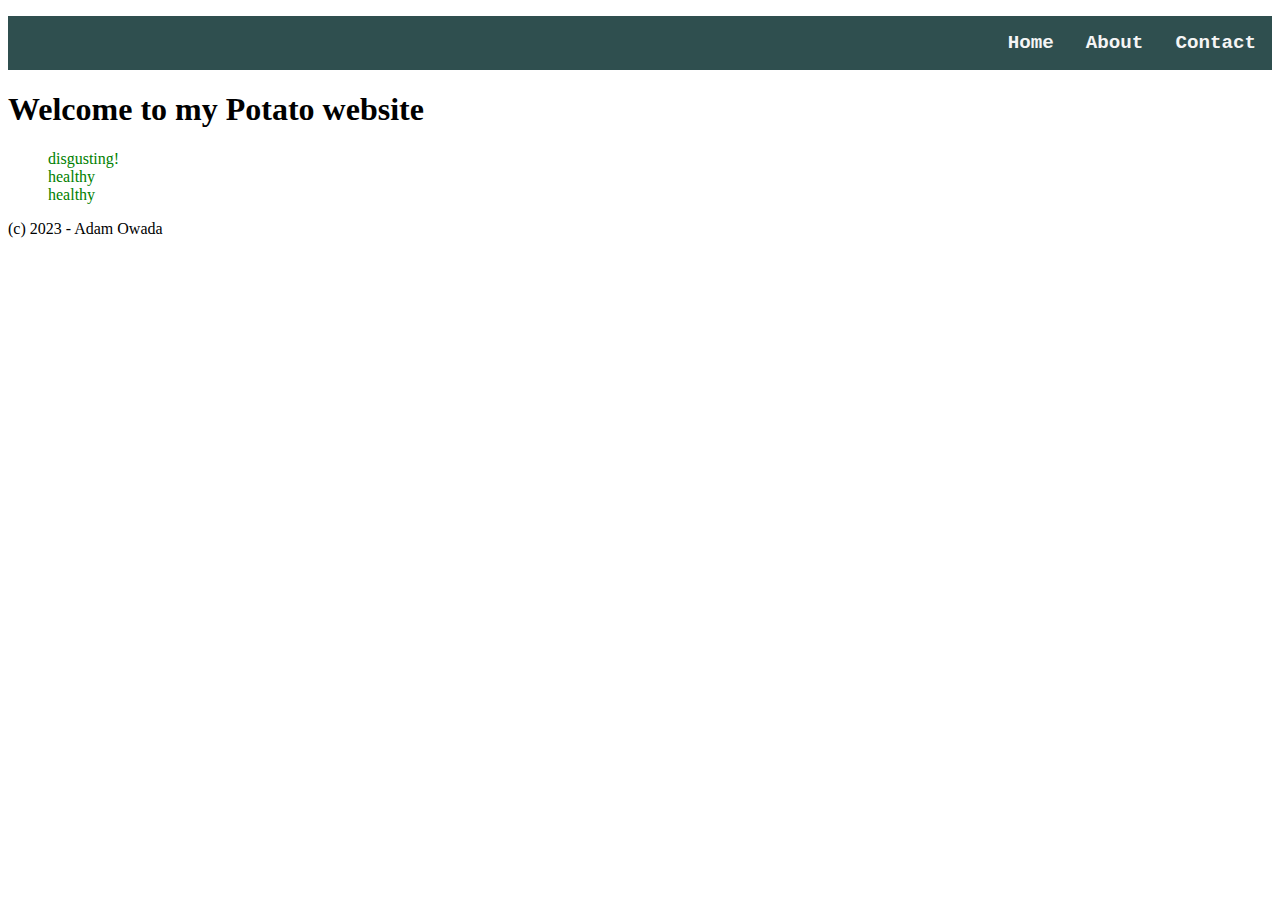
==== index.html @ ccfb84f5 "Changed potato website - updated opinion on potato taste." ====
<!DOCTYPE html>
<html lang="en">
<head>
    <meta charset="UTF-8">
    <meta http-equiv="X-UA-Compatible" content="IE=edge">
    <meta name="viewport" content="width=device-width, initial-scale=1.0">
    <link rel="stylesheet" href="css/style.css">
    <title>Document</title>
</head>
<body>
    <header>
        <ul class="navbar">
            <li><a href="#">Home</a></li>
            <li><a href="#">About</a></li>
            <li><a href="#">Contact</a></li>
        </ul>
    </header>
    <main>
        <h1>Welcome to my Potato website</h1>
        <ul>
            <li>disgusting!</li>
            <li>healthy</li>
            <li>healthy</li>
        </ul>
    </main>
    <footer>
        (c) 2023 - Adam Owada 
    </footer>
    <script src="js/app.js"></script>
</body>
</html>
---- css/style.css ----
li {
    color: green;
    list-style: none;
}

.navbar {
    display: flex;
    flex-direction: row;
    justify-content: flex-end;
    background-color: darkslategrey;
}

.navbar li{
    margin: 1rem;
}

a {
    color: whitesmoke;
    text-decoration: none;
    font-size: larger;
    font-weight: bold;
    font-family: 'Courier New', Courier, monospace;
}
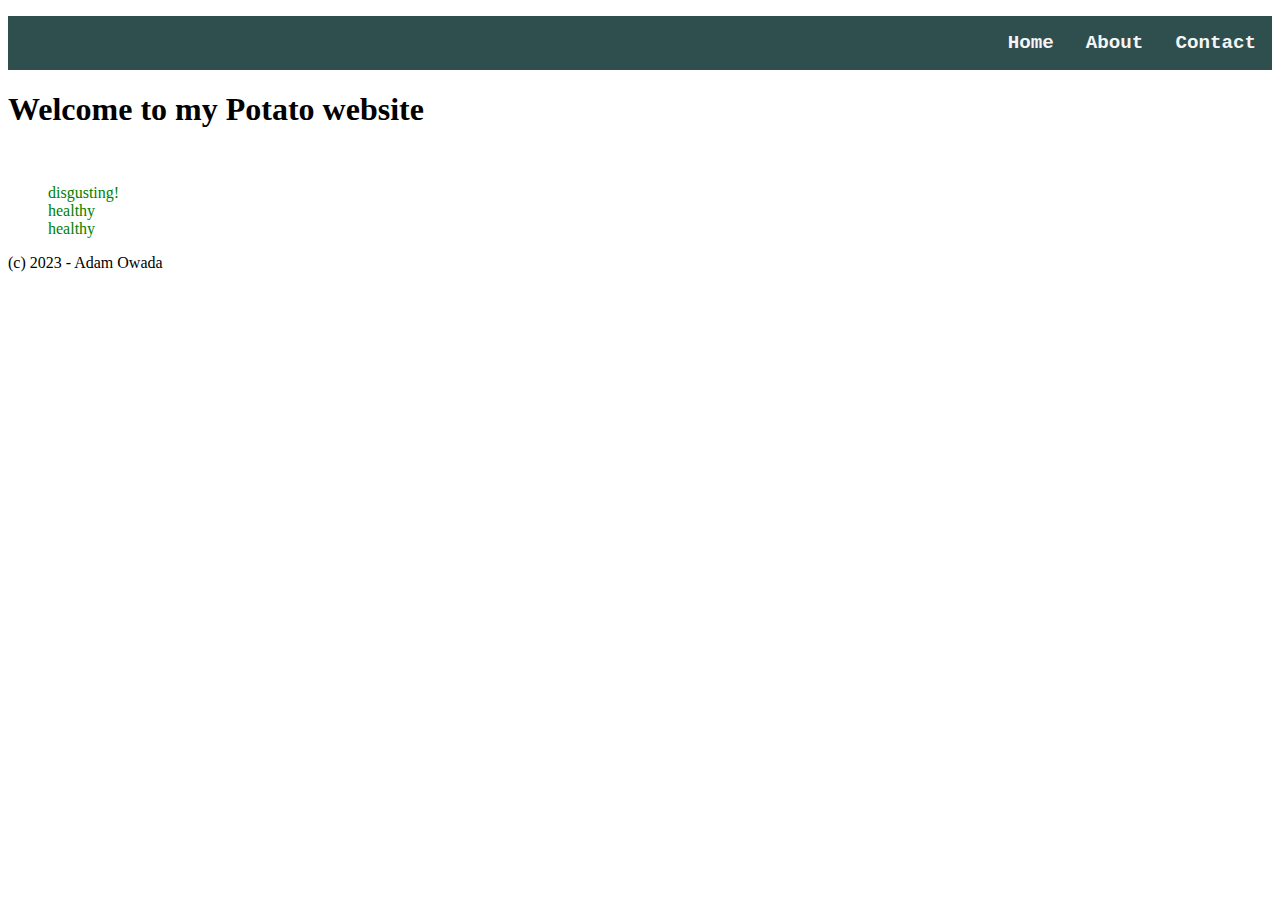
==== commit 812f8ce5: "Added image to Potato website homepage." ====
--- a/index.html
+++ b/index.html
@@ -17,6 +17,7 @@
     </header>
     <main>
         <h1>Welcome to my Potato website</h1>
+        <img src="https://images.unsplash.com/photo-1518977676601-b53f82aba655?ixlib=rb-4.0.3&ixid=MnwxMjA3fDB8MHxwaG90by1wYWdlfHx8fGVufDB8fHx8&auto=format&fit=crop&w=1170&q=80" alt="">
         <ul>
             <li>disgusting!</li>
             <li>healthy</li>
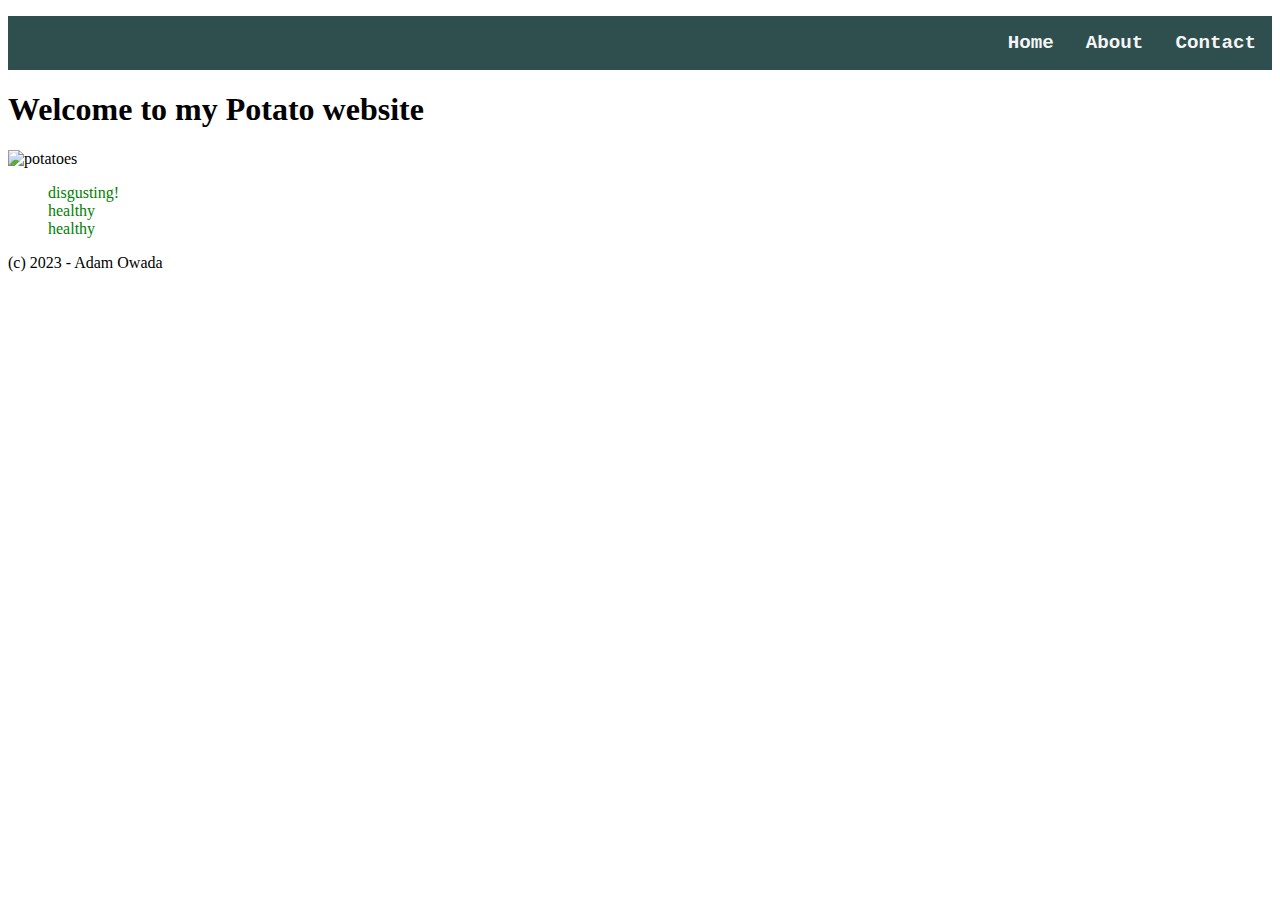
==== commit e6db2bd0: "Added max height to images and updated alt text in index.html image." ====
--- a/index.html
+++ b/index.html
@@ -17,7 +17,7 @@
     </header>
     <main>
         <h1>Welcome to my Potato website</h1>
-        <img src="https://images.unsplash.com/photo-1518977676601-b53f82aba655?ixlib=rb-4.0.3&ixid=MnwxMjA3fDB8MHxwaG90by1wYWdlfHx8fGVufDB8fHx8&auto=format&fit=crop&w=1170&q=80" alt="">
+        <img src="https://images.unsplash.com/photo-1518977676601-b53f82aba655?ixlib=rb-4.0.3&ixid=MnwxMjA3fDB8MHxwaG90by1wYWdlfHx8fGVufDB8fHx8&auto=format&fit=crop&w=1170&q=80" alt="potatoes">
         <ul>
             <li>disgusting!</li>
             <li>healthy</li>
--- a/css/style.css
+++ b/css/style.css
@@ -20,4 +20,8 @@
     font-size: larger;
     font-weight: bold;
     font-family: 'Courier New', Courier, monospace;
+}
+
+img {
+    max-height: 30%;
 }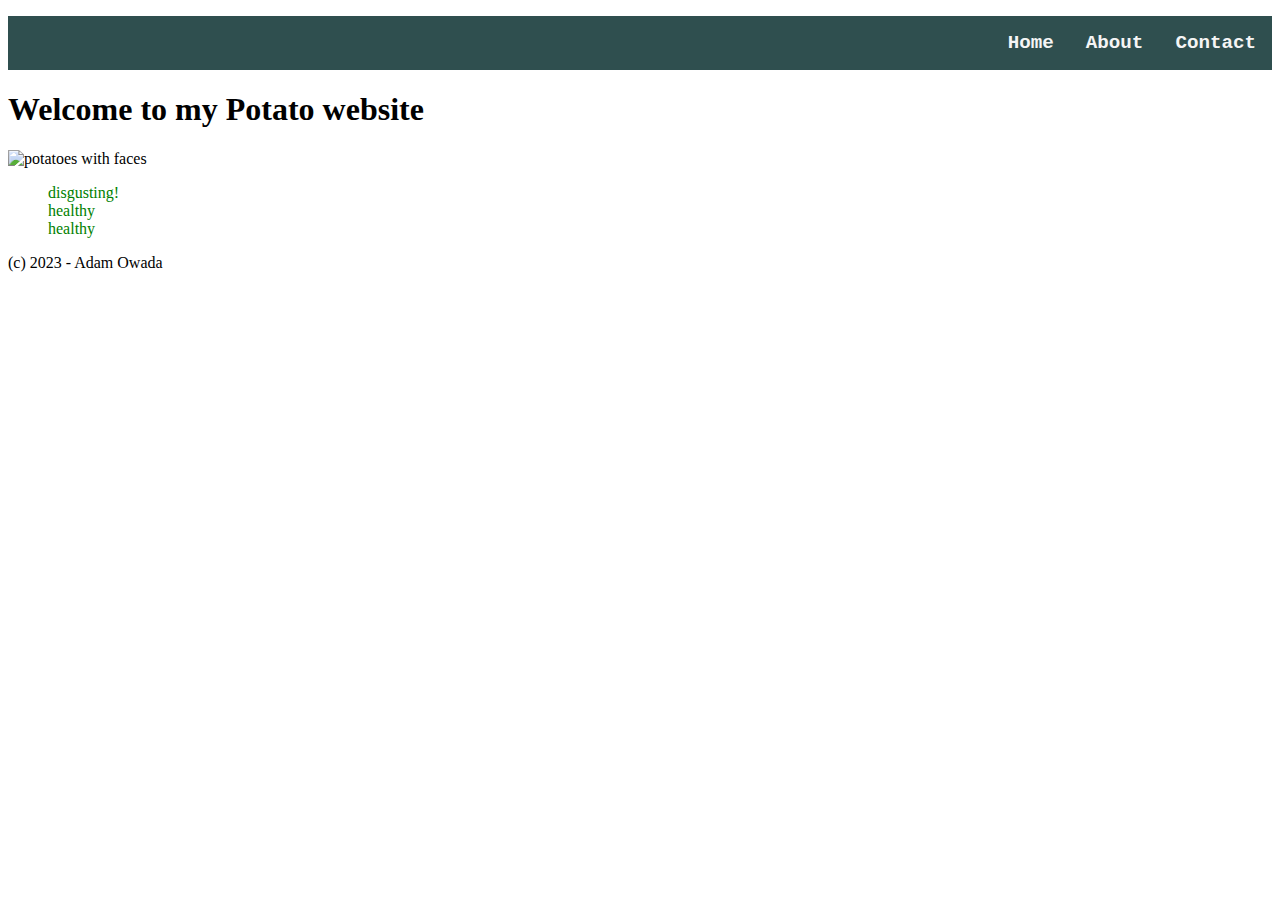
==== commit 082f5dbc: "Update CSS max-height and change potato image in index.html" ====
--- a/index.html
+++ b/index.html
@@ -17,7 +17,7 @@
     </header>
     <main>
         <h1>Welcome to my Potato website</h1>
-        <img src="https://images.unsplash.com/photo-1518977676601-b53f82aba655?ixlib=rb-4.0.3&ixid=MnwxMjA3fDB8MHxwaG90by1wYWdlfHx8fGVufDB8fHx8&auto=format&fit=crop&w=1170&q=80" alt="potatoes">
+        <img src="https://thumbs.dreamstime.com/z/funny-potato-painted-face-wooden-table-black-background-young-potatoes-cooking-184592194.jpg" alt="potatoes with faces">
         <ul>
             <li>disgusting!</li>
             <li>healthy</li>
--- a/css/style.css
+++ b/css/style.css
@@ -23,5 +23,5 @@
 }
 
 img {
-    max-height: 30%;
+    height: 10%;
 }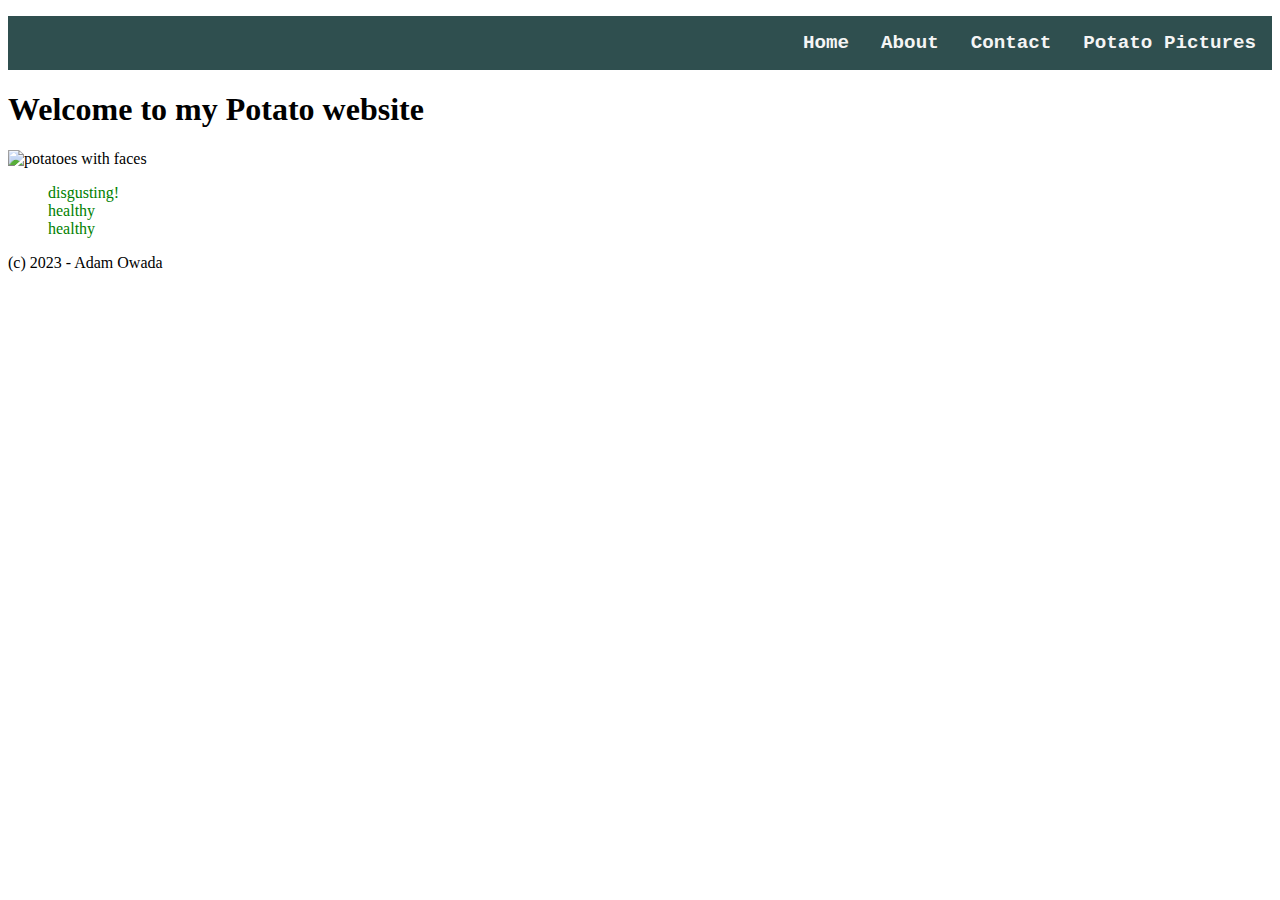
==== commit 899c736a: "Added Potato Pictures link and created new Pictures page with a potato image." ====
--- a/index.html
+++ b/index.html
@@ -13,6 +13,7 @@
             <li><a href="#">Home</a></li>
             <li><a href="#">About</a></li>
             <li><a href="#">Contact</a></li>
+            <li><a href="#">Potato Pictures</a></li>
         </ul>
     </header>
     <main>
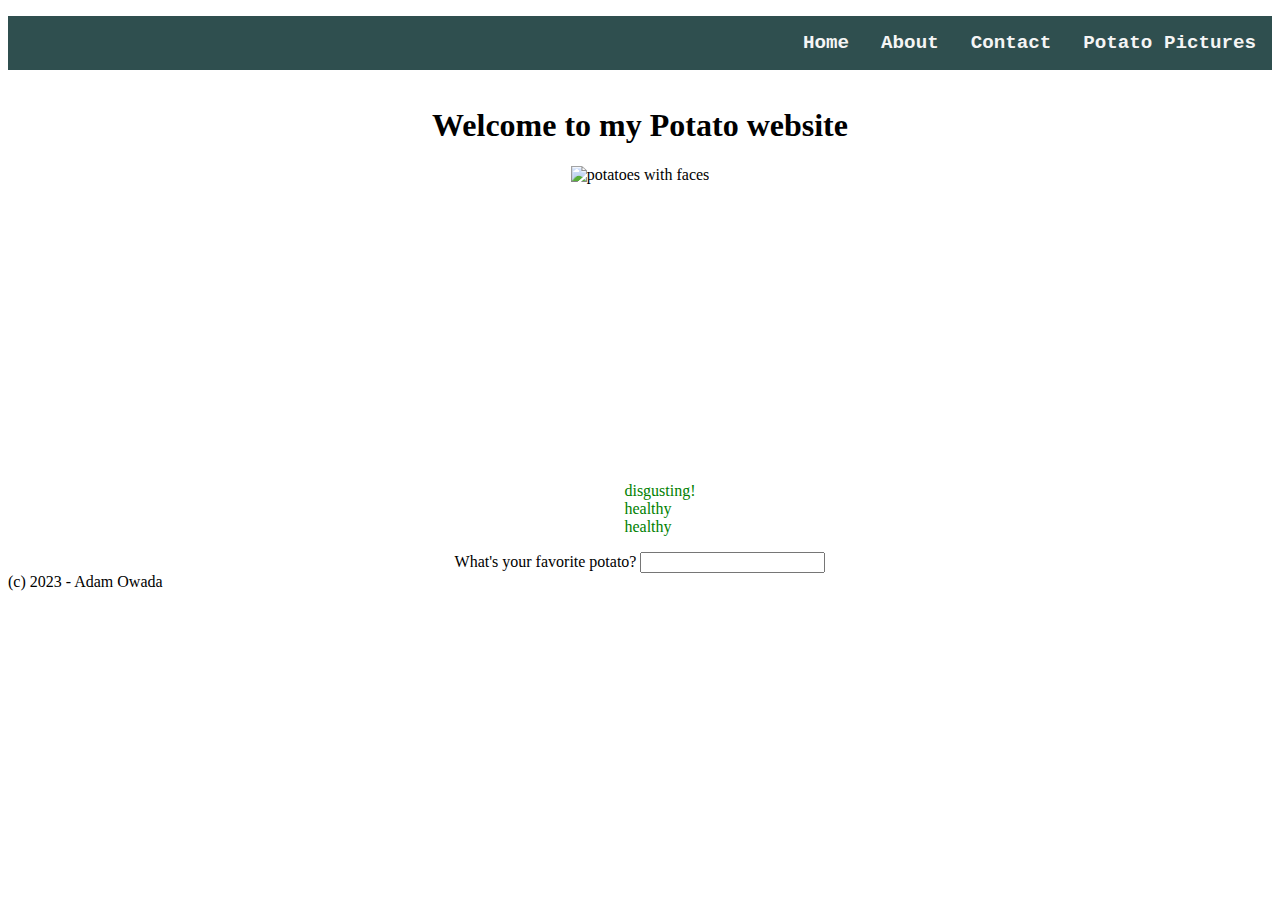
==== commit 0d5d7b11: "Add potatoes and form to homepage, update image height in CSS." ====
--- a/index.html
+++ b/index.html
@@ -13,17 +13,23 @@
             <li><a href="#">Home</a></li>
             <li><a href="#">About</a></li>
             <li><a href="#">Contact</a></li>
-            <li><a href="#">Potato Pictures</a></li>
+            <li><a href="/pictures.html">Potato Pictures</a></li>
         </ul>
     </header>
     <main>
         <h1>Welcome to my Potato website</h1>
-        <img src="https://thumbs.dreamstime.com/z/funny-potato-painted-face-wooden-table-black-background-young-potatoes-cooking-184592194.jpg" alt="potatoes with faces">
+        <img src="https://thumbs.dreamstime.com/z/funny-potato-painted-face-wooden-table-black-background-young-potatoes-cooking-184592194.jpg" alt="potatoes with faces" id="potatoes">
         <ul>
             <li>disgusting!</li>
             <li>healthy</li>
             <li>healthy</li>
         </ul>
+        <form>
+            <label>
+                What's your favorite potato?
+                <input type="text" name="favorite">
+            </label>
+        </form>
     </main>
     <footer>
         (c) 2023 - Adam Owada 
--- a/css/style.css
+++ b/css/style.css
@@ -22,6 +22,13 @@
     font-family: 'Courier New', Courier, monospace;
 }
 
-img {
-    height: 10%;
+#potatoes {
+    height: 300px;
+}
+
+main {
+    display: flex;
+    flex-direction: column;
+    align-items: center;
+    justify-content: center;
 }